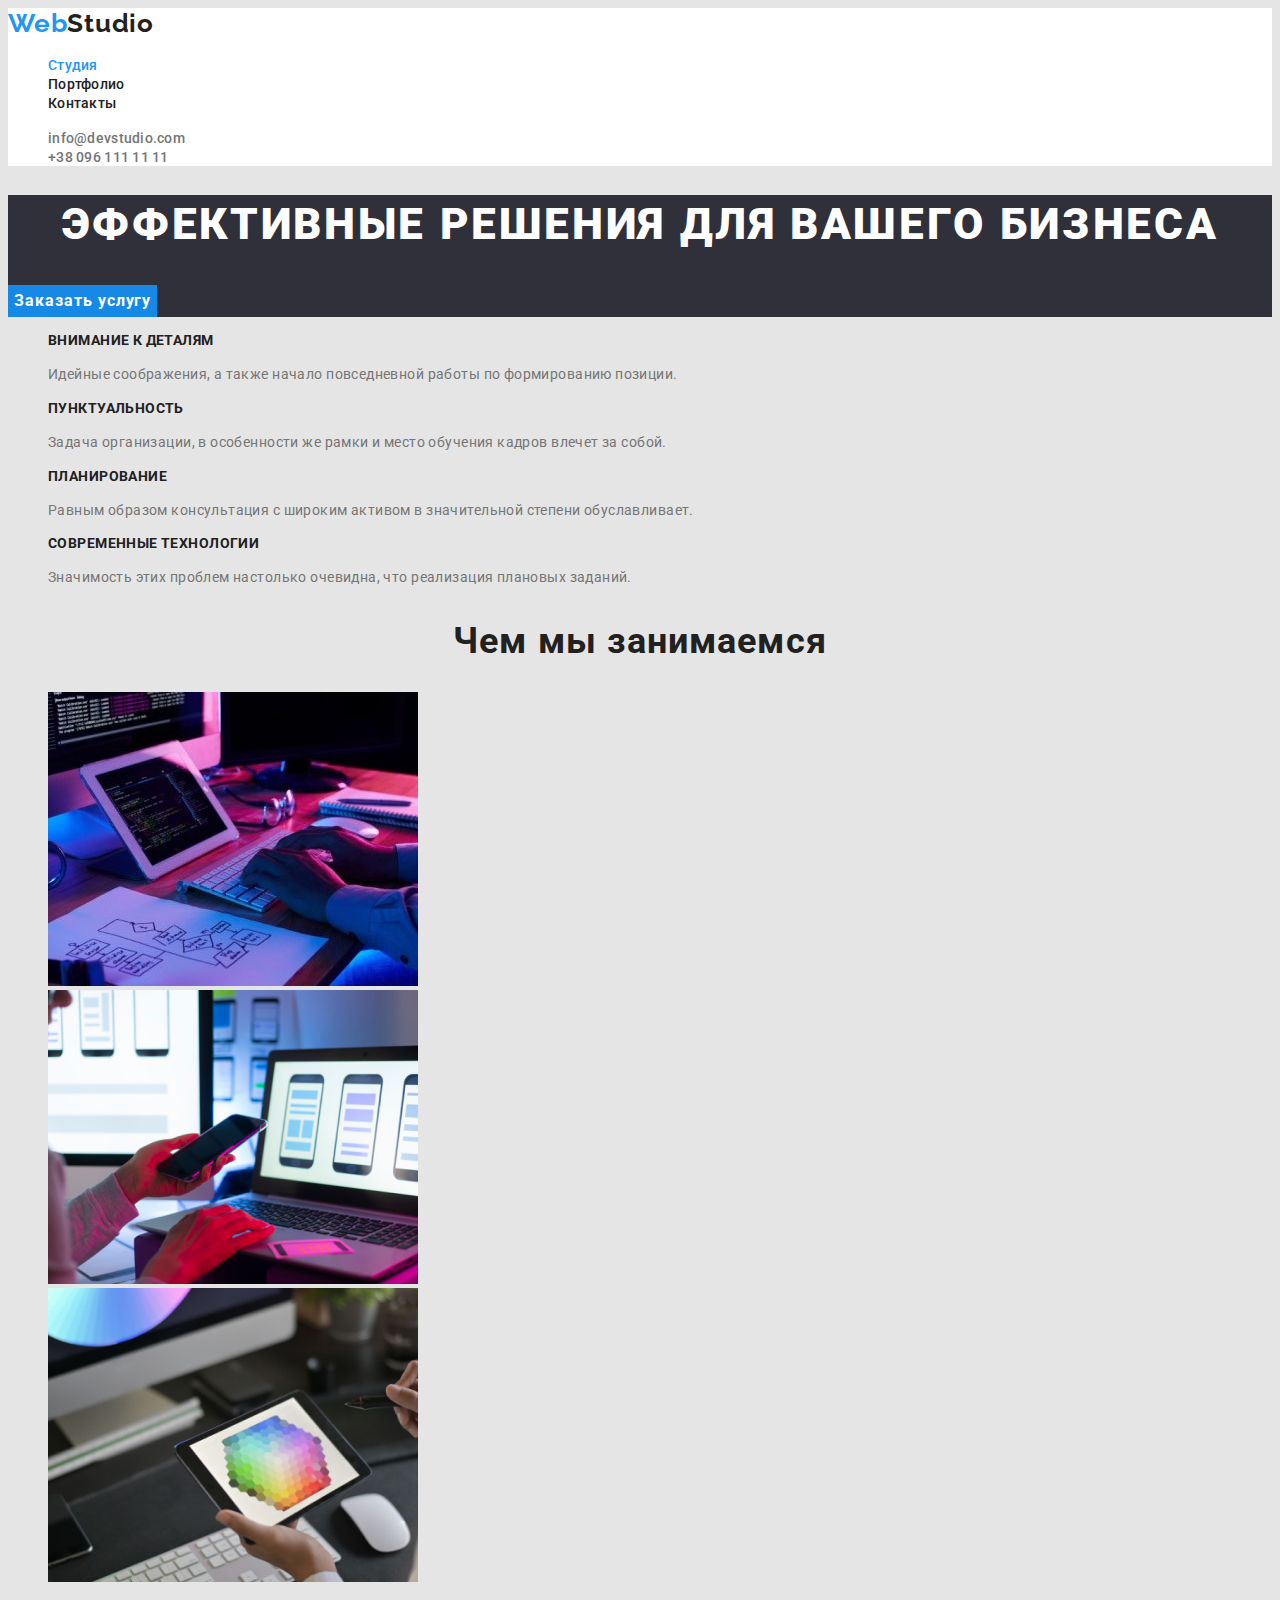
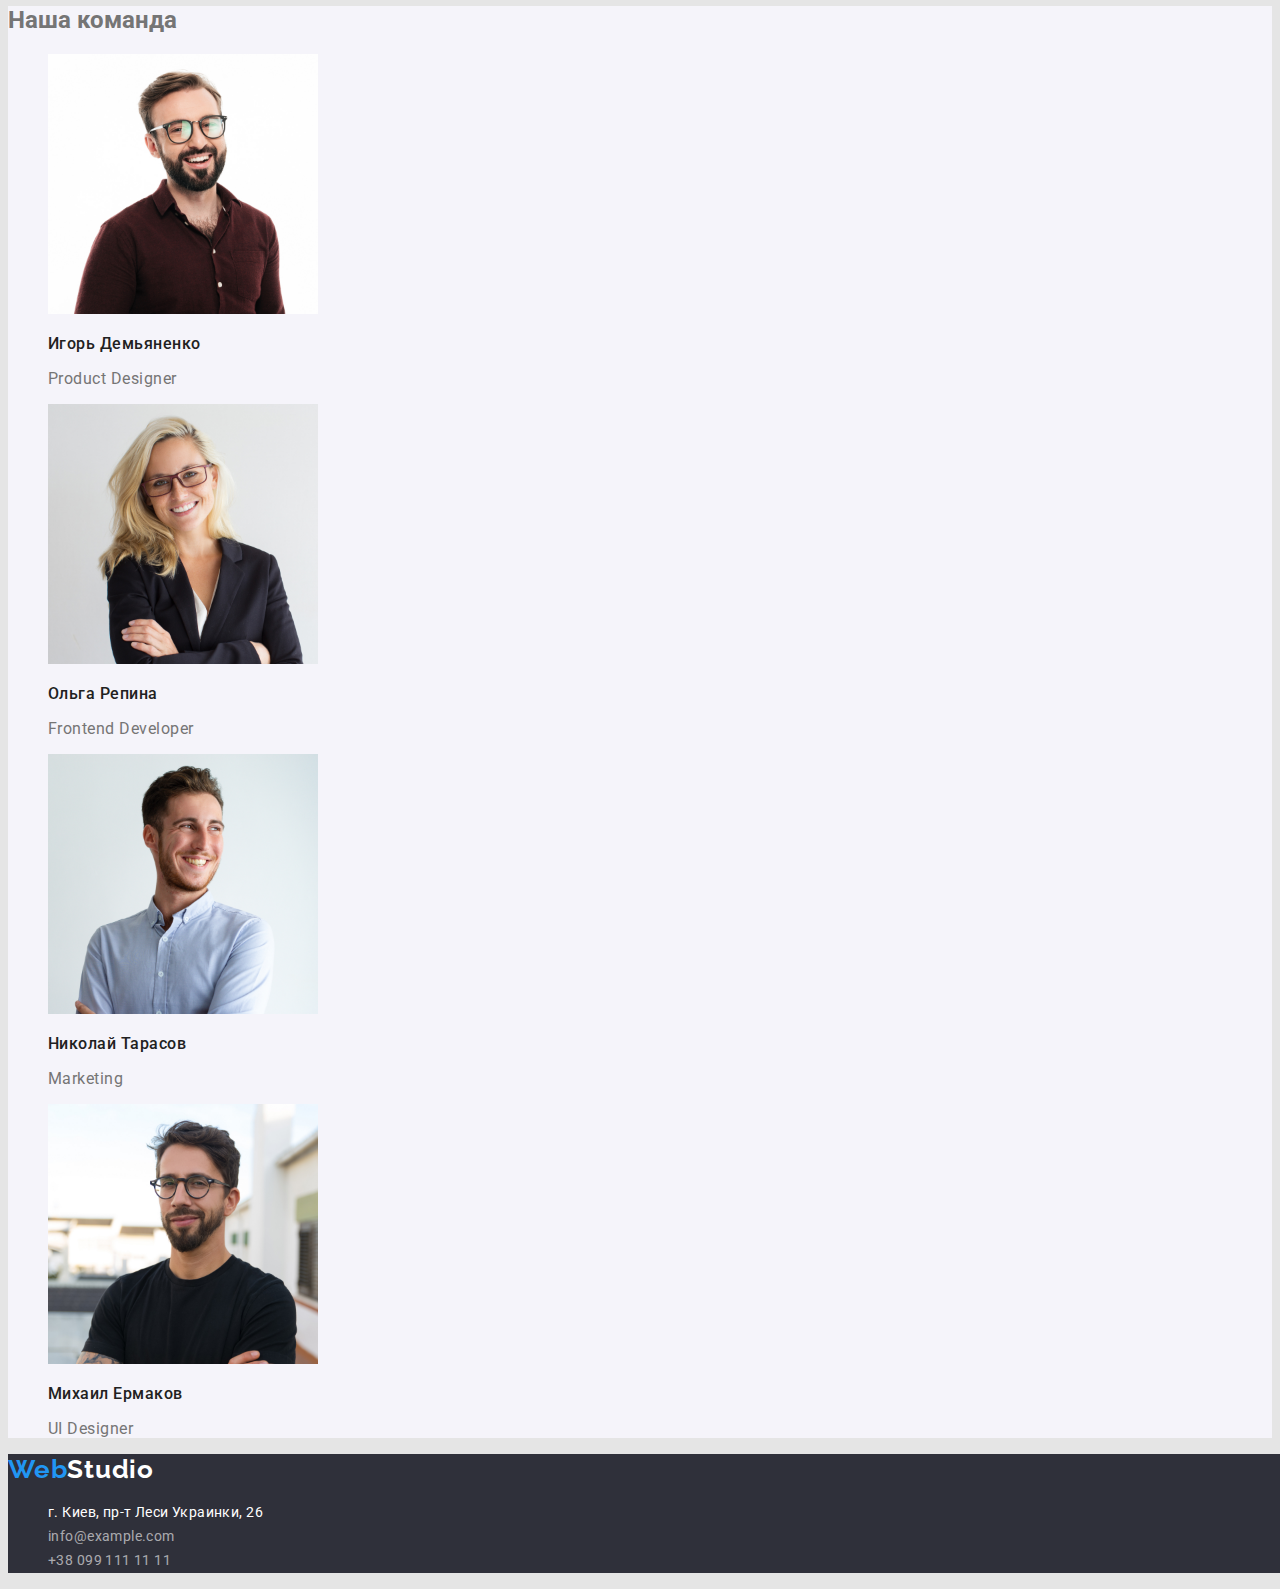
==== index.html @ b37c4577 "home task 2" ====
<!DOCTYPE html>
<html lang="ru">
<head>
    <meta charset="UTF-8">
    <meta http-equiv="X-UA-Compatible" content="IE=edge">
    <meta name="viewport" content="width=device-width, initial-scale=1.0">
    <title>Веб Студио</title>
    <link rel="stylesheet" href="./css/styles.css">
    <link rel="preconnect" href="https://fonts.googleapis.com">
    <link rel="preconnect" href="https://fonts.gstatic.com" crossorigin>
    <link href="https://fonts.googleapis.com/css2?family=Raleway:wght@700&family=Roboto:wght@400;500;700;900&display=swap"
        rel="stylesheet">
</head>
<body>
    <header class="page-header">
        <nav class="navigation">
            <a class="logo-text-blue link" href="" lang="en">Web<span class="logo-text-black">Studio</span></a>
            <ul class="list">
                <li>
                    <a class="menu-link link pressing-link" href="">Студия</a>
                </li>
                <li>
                    <a class="menu-link link" href="./portfolio.html">Портфолио</a>
                </li>
                <li>
                    <a class="menu-link link" href="#contacts">Контакты</a>
                </li>
            </ul>
        </nav>
        <ul class="list">
            <li>
                <a class="link header-mail-adress" href="mailto:info@devstudio.com">info@devstudio.com</a>
            </li>
            <li>
                <a class="link header-phone-number" href="tel:+380961111111">+38 096 111 11 11</a>
            </li>
        </ul>
    </header>
    <main>
    <section class="hero">
        <h1 class="hero-title">Эффективные решения для вашего бизнеса</h1>
        <button class="modal-btn" type="button">Заказать услугу</button>
    </section>
    <section>
        <h2 hidden="benefit">О нас</h2>
        <ul class="list">
            <li>
                <h3 class="services-list">Внимание к деталям</h3>
                <p class="suptitle">Идейные соображения, а также начало повседневной работы по формированию позиции.</p>
            </li>
            <li>
                <h3 class="services-list">Пунктуальность</h3>
                <p class="suptitle">Задача организации, в особенности же рамки и место обучения кадров влечет за собой.</p>
            </li>
            <li>
                <h3 class="services-list">Планирование</h3>
                <p class="suptitle">Равным образом консультация с широким активом в значительной степени обуславливает.</p>
            </li>
            <li>
                <h3 class="services-list">Современные технологии</h3>
                <p class="suptitle">Значимость этих проблем настолько очевидна, что реализация плановых заданий.</p>
            </li>
        </ul>
    </section>
    <section>
        <h2 class="title">Чем мы занимаемся</h2>
        <ul class="list">
            <li>
                <img src="./images/work/img1.jpg" alt="пишем программу" width="370" height="294">
            </li>
            <li>
                <img src="./images/work/img2.jpg" alt="разработка макета" width="370" height="294">
            </li>
            <li>
                <img src="./images/work/img3.jpg" alt="цветовая палитра" width="370" height="294">
            </li>
        </ul>
    </section>
    <section class="employees-section">
        <h2>Наша команда</h2>
        <ul class="list">
            <li>
                <img src="./images/team/igor-demyanenko.jpg" alt="улыбающийся парень" width="270" height="260">
                <h3 class="employees-name">Игорь Демьяненко</h3>
                <p class="employees-position" lang="en">Product Designer</p>
            </li>
            <li>
                <img src="./images/team/olga-repina.jpg" alt="улыбающаяся девушка" width="270" height="260">
                <h3 class="employees-name">Ольга Репина</h3>
                <p class="employees-position" lang="en">Frontend Developer</p>
            </li>
            <li>
                <img src="./images/team/nikolai-tarasov.jpg" alt="улыбающийся парень" width="270" height="260">
                <h3 class="employees-name">Николай Тарасов</h3>
                <p class="employees-position" lang="en">Marketing</p>
            </li>
            <li>
                <img src="./images/team/mikhail-ermakov.jpg" alt="улыбающийся парень" width="270" height="260">
                <h3 class="employees-name">Михаил Ермаков</h3>
                <p class="employees-position" lang="en">UI Designer</p>
            </li>
        </ul>
    </section>
    </main>   
    <footer class="page-footer" id="contacts">
        <a class="logo-text-blue link" href="" lang="en">Web<span class="logo-text-white">Studio</span></a>
        <address>
            <ul class="list contact-list">
                <li class="contact-list-item">
                    <a class="contact-adress-list-link link" href="https://goo.gl/maps/iPEmg8cgsUyX2pNs5" target="_blank"
                    rel="noopener noreferrer">г. Киев, пр-т Леси Украинки, 26</a>
                </li>
                <li class="contact-list-item">
                    <a class="link contact-list-link" href="mailto:info@example.com">info@example.com</a>
                </li>
                <li class="contact-list-item">
                    <a class="link contact-list-link" href="tel:+380991111111">+38 099 111 11 11</a>
                </li>
            </ul>
        </address>
    </footer>
</body>
</html>
---- css/styles.css ----
:root{
    --main-font: 'Roboto', sans-serif, 'Times', sans-serif;
    --secondary-font: 'Raleway', sans-serif, 'Courier', sans-serif ;
    --accent-color: #2196F3;
    --secondary-color: #FFFFFF;
    --secondary-button-color: #1688e6;
    --primary-text-color: #212121;
    --secondary-text-color: #757575;
    --text-color-theme-dark: #FFFFFF;
    --background-color: #E5E5E5;
    --background-color-dark: #2F303A;
    --background-color-light: #F5F4FA;
    --contact-list-link-color: rgba(255, 255, 255, 0.6);
}

.link {
    text-decoration: none;
}

.list {
    list-style: none;
}

address {font-style: normal;}

body {
    font-family: var(--main-font);
    background: var(--background-color);
    font-size: 16px;
    color: var(--secondary-text-color);
}

/* ============= COMPONENTS ============= */
.modal-btn {
    font-family: var(--main-font);
    font-weight: 700;
    font-size: 16px;
    line-height: 1.88;
    display: flex;
    align-items: center;
    text-align: center;
    cursor: pointer;
    letter-spacing: 0.06em;
    color: var(--text-color-theme-dark);
    background-color: var(--secondary-button-color);
    border: none;
}
.modal-btn:hover,
.modal-btn:focus {
    background-color: var(--accent-color);
    color: var(--text-color-theme-dark);
}
.services-list {
    font-weight: 700;
    font-size: 14px;
    line-height: 1.14;
    letter-spacing: 0.03em;
    color: var(--primary-text-color);
    text-transform: uppercase;
}
.suptitle {
    font-weight: 400;
    font-size: 14px;
    line-height: 1.71;
    letter-spacing: 0.03em;
}
.title {
    font-weight: 700;
    font-size: 36px;
    line-height: 1.17;
    text-align: center;
    letter-spacing: 0.03em;
    color: var(--primary-text-color);
}
/* ============= /COMPONENTS ============= */

/* ============= HEADER ============= */
.page-header {
    background: var(--secondary-color)
}
.logo-text-blue {
    font-family: var(--secondary-font);
    font-weight: 700;
    font-size: 26px;
    line-height: 1.19;
    letter-spacing: 0.03em;
    color: var(--accent-color);
}
.logo-text-black {
    font-family: var(--secondary-font);
    font-weight: 700;
    font-size: 26px;
    line-height: 1.19; 
    letter-spacing: 0.03em;
    color: var(--primary-text-color)
}
.menu-link {
    font-family: var(--main-font); 
    font-weight: 500;
    font-size: 14px;
    line-height: 1.14;
    letter-spacing: 0.02em;
    color: var(--primary-text-color);
}

.menu-link:hover,
.menu-link:focus {
color: var(--accent-color);
}
.pressing-link {
    color: var(--accent-color);
}
.header-mail-adress, .header-phone-number {
    font-family: var(--main-font);
    font-weight: 500;
    font-size: 14px;
    line-height: 1.14;
    letter-spacing: 0.02em;
    color:var(--secondary-text-color);
}

.header-mail-adress:hover,
.header-mail-adress:focus,
.header-phone-number:hover,
.header-phone-number:focus {
color: var(--accent-color);
}
/* ============= /HEADER ============= */

/* ============= HERO ============= */
.hero {background: var(--background-color-dark);
}
.hero-title {
    font-weight: 900;
    font-size: 44px;
    line-height: 1.36; 
    text-align: center;
    letter-spacing: 0.06em;
    text-transform: uppercase;
    color: var(--text-color-theme-dark);
}
/* ============= /HERO ============= */

/* ============= EMPLOYEES ============= */
.employees-section {
    background: var(--background-color-light);
    }
    .employees-name {
        font-size: 16px;
        font-weight: 500;
        line-height: 1.19;
        letter-spacing: 0.03em;
        color: var(--primary-text-color);
    }
        
    .employees-position {
    font-weight: 400;
    line-height: 1.19;
    letter-spacing: 0.03em;
    }
    /* ============= /EMPLOYEES ============= */
    /* ============= FOOTER ============= */
    .page-footer {width: 1600px;
    background: var(--background-color-dark);
    }
    
    .logo-text-white {
        font-family: var(--secondary-font);
        font-weight: 700;
        font-size: 26px;
        line-height: 1.19;
        letter-spacing: 0.03em;
        color: var(--text-color-theme-dark);
    }
    
    .contact-list-link {
        font-weight: 400;
        font-size: 14px;
        line-height: 1.71;
        letter-spacing: 0.03em;
        color: var(--contact-list-link-color);
    }
    
    .contact-adress-list-link {
        font-weight: 400;
        font-size: 14px;
        line-height: 1.71;
        letter-spacing: 0.03em;
        color: var(--text-color-theme-dark);
    }
    
    .contact-list-link:hover,
    .contact-list-link:focus,
    .contact-adress-list-link:hover, 
    .contact-adress-list-link:focus{
        color: var(--accent-color);
    }
    /* ============= /FOOTER ============= */

    /* ============= PORTFOLIO COMPONENTS ============= */
.modal-all-btn {
    font-family: var(--main-font);
    font-weight: 500;
    font-size: 16px;
    line-height: 1.62;
    text-align: center;
    letter-spacing: 0.03em;
    cursor: pointer;
    color: var(--text-color-theme-dark);
    background-color: var(--accent-color);
    border: none;
}
.modal-btn-portfolio {
    font-family: var(--main-font);
    font-weight: 500;
    font-size: 16px;
    line-height: 1.62;
    text-align: center;
    letter-spacing: 0.03em;
    cursor: pointer;
    color: var(--primary-text-color);
    background-color: var(--background-color-light);
    border: none
}
.modal-btn-portfolio:hover,
.modal-btn-portfolio:focus {
    background-color: var(--accent-color);
    color: var(--text-color-theme-dark);
        }
.name-project {
    font-weight: 700;
    font-size: 18px;
    line-height: 2; 
    letter-spacing: 0.06em;
    color: var(--primary-text-color);
}

.our-practice {
font-weight: 400;
line-height: 1.88;
letter-spacing: 0.03em;
}
/* ============= /PORTFOLIO COMPONENTS ============= */
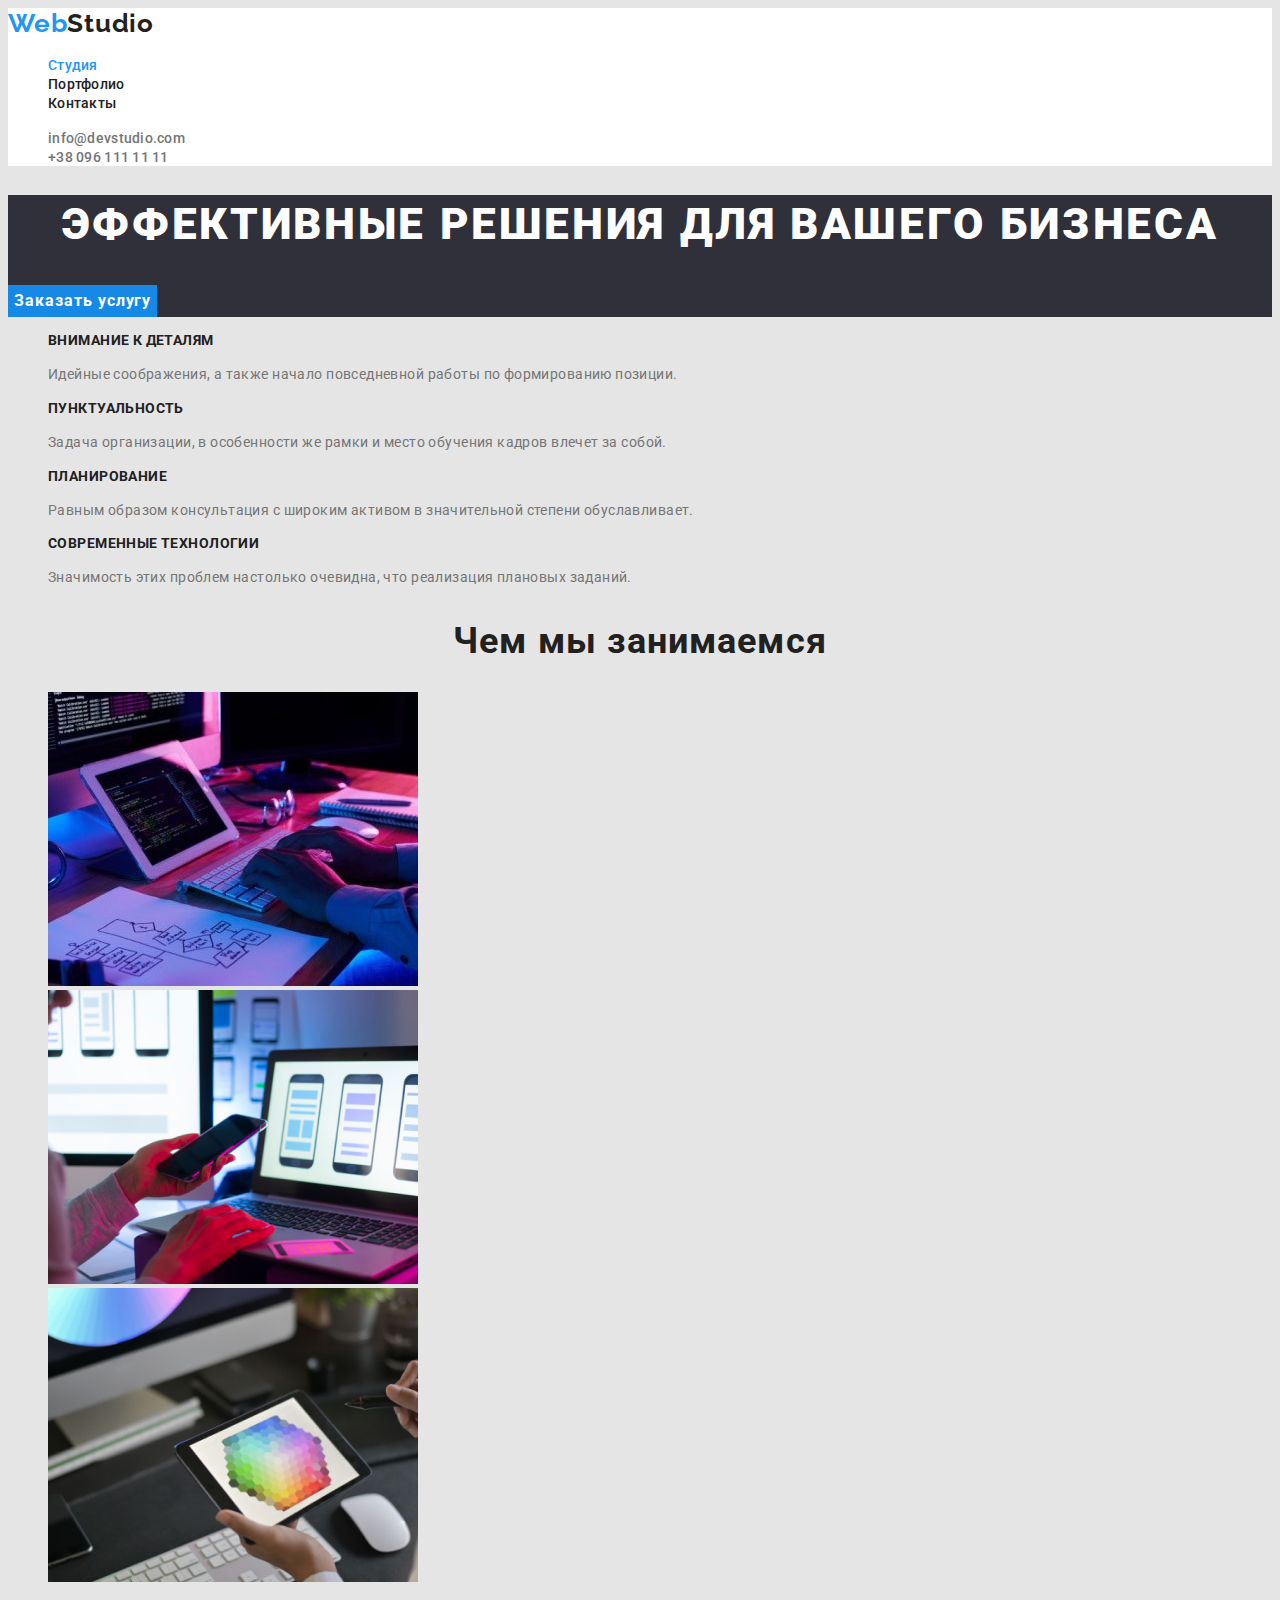
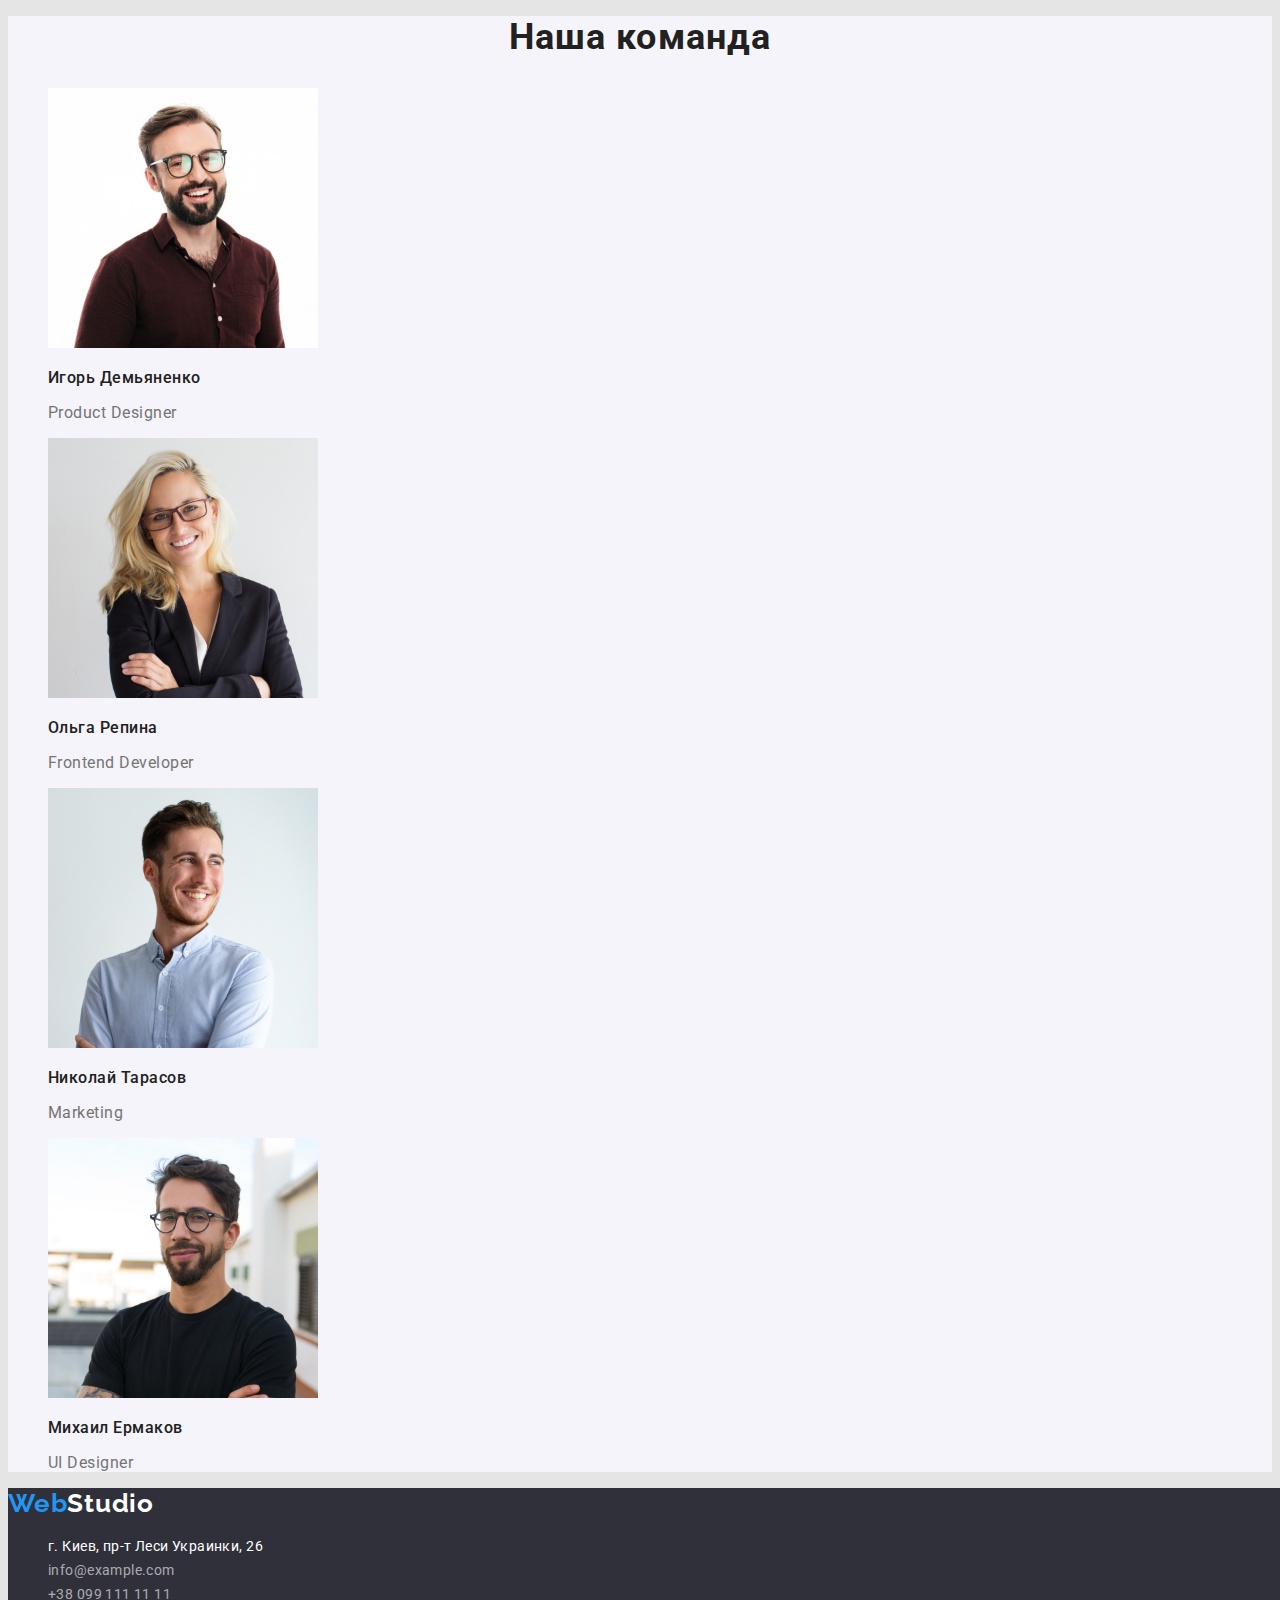
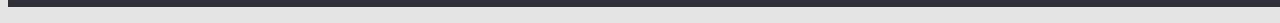
==== commit 4ca36389: "addition" ====
--- a/index.html
+++ b/index.html
@@ -77,7 +77,7 @@
         </ul>
     </section>
     <section class="employees-section">
-        <h2>Наша команда</h2>
+        <h2 class="title">Наша команда</h2>
         <ul class="list">
             <li>
                 <img src="./images/team/igor-demyanenko.jpg" alt="улыбающийся парень" width="270" height="260">
--- a/css/styles.css
+++ b/css/styles.css
@@ -234,10 +234,10 @@
     letter-spacing: 0.06em;
     color: var(--primary-text-color);
 }
-
 .our-practice {
-font-weight: 400;
-line-height: 1.88;
-letter-spacing: 0.03em;
+    font-weight: 400;
+    line-height: 1.88;
+    letter-spacing: 0.03em;
+
 }
 /* ============= /PORTFOLIO COMPONENTS ============= */